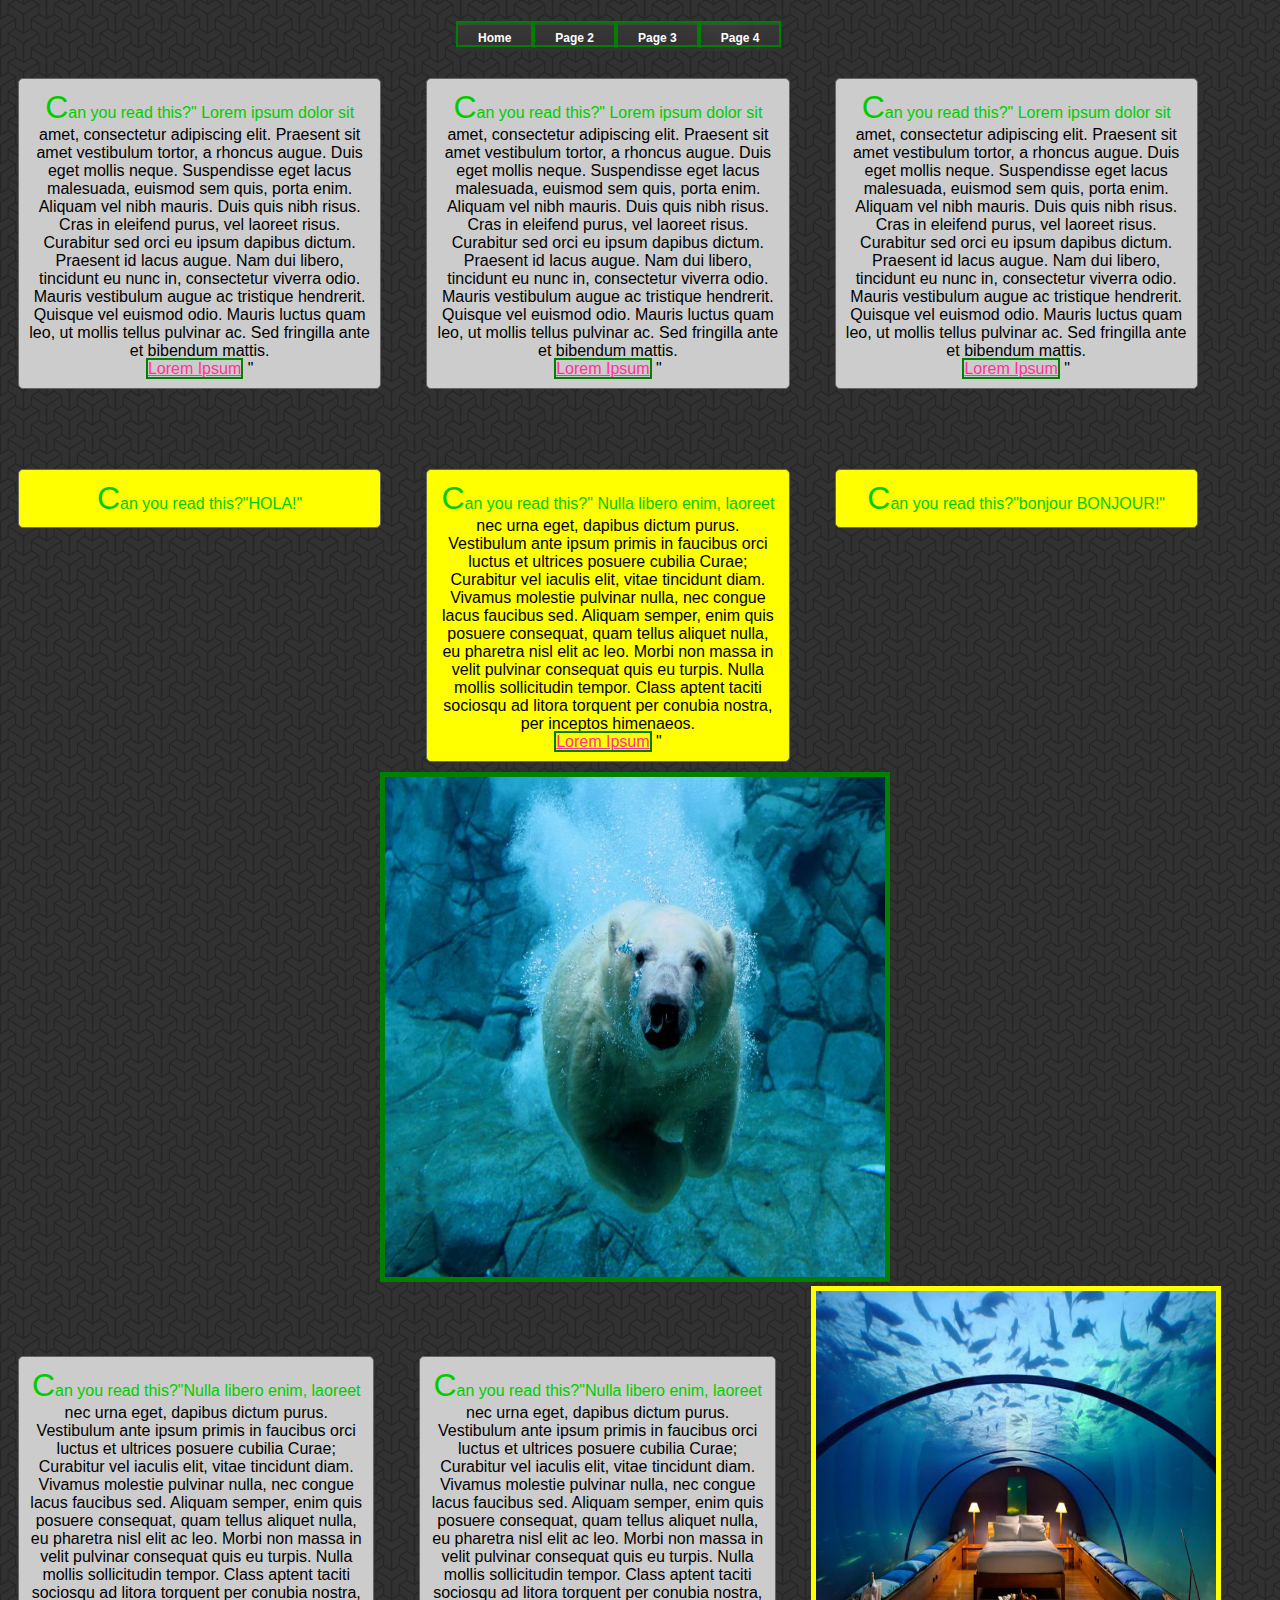
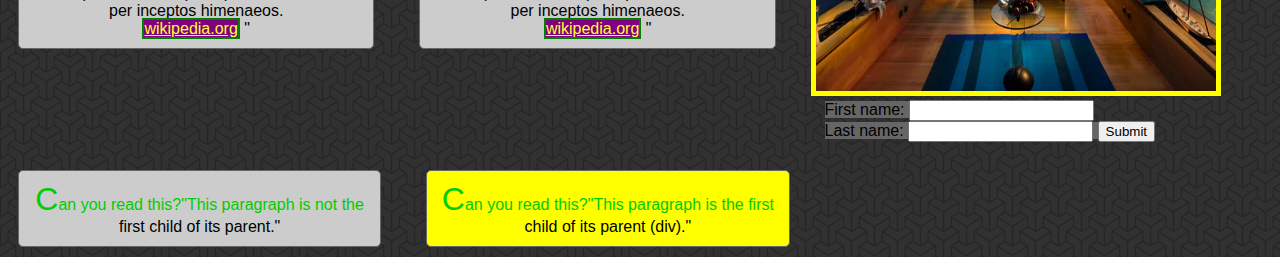
==== Manfredi_Christopher_B1/index.html @ 4c2eed30 "B1" ====
<!DOCTYPE html>
<head>
<meta charset="UTF-8"/>
<title>B1</title>
<link rel="stylesheet" href="css/main.css" type="text/css">
<body>
<div id='nav'>
<ul>
   <li class=''><a href='index.html'><span>Home</span></a></li>
   <li class=''><a href='#'><span>Page 2</span></a></li>
   <li><a href='#'><span>Page 3</span></a></li>
   <li class='last'><a href="#"><span>Page 4</span></a></li>
</ul>
</div>

<p>
Lorem ipsum dolor sit amet, consectetur adipiscing elit. Praesent sit amet vestibulum tortor, a rhoncus augue. Duis eget mollis neque. Suspendisse eget lacus malesuada, euismod sem quis, porta enim. Aliquam vel nibh mauris. Duis quis nibh risus. Cras in eleifend purus, vel laoreet risus. Curabitur sed orci eu ipsum dapibus dictum. Praesent id lacus augue. Nam dui libero, tincidunt eu nunc in, consectetur viverra odio. Mauris vestibulum augue ac tristique hendrerit. Quisque vel euismod odio. Mauris luctus quam leo, ut mollis tellus pulvinar ac. Sed fringilla ante et bibendum mattis.
<br>
<a href="http://www.lipsum.com">Lorem Ipsum</a> 
</p>

<p>  Lorem ipsum dolor sit amet, consectetur adipiscing elit. Praesent sit amet vestibulum tortor, a rhoncus augue. Duis eget mollis neque. Suspendisse eget lacus malesuada, euismod sem quis, porta enim. Aliquam vel nibh mauris. Duis quis nibh risus. Cras in eleifend purus, vel laoreet risus. Curabitur sed orci eu ipsum dapibus dictum. Praesent id lacus augue. Nam dui libero, tincidunt eu nunc in, consectetur viverra odio. Mauris vestibulum augue ac tristique hendrerit. Quisque vel euismod odio. Mauris luctus quam leo, ut mollis tellus pulvinar ac. Sed fringilla ante et bibendum mattis.
<br>
<a href="http://www.lipsum.com">Lorem Ipsum</a> 
</p>

<p>  Lorem ipsum dolor sit amet, consectetur adipiscing elit. Praesent sit amet vestibulum tortor, a rhoncus augue. Duis eget mollis neque. Suspendisse eget lacus malesuada, euismod sem quis, porta enim. Aliquam vel nibh mauris. Duis quis nibh risus. Cras in eleifend purus, vel laoreet risus. Curabitur sed orci eu ipsum dapibus dictum. Praesent id lacus augue. Nam dui libero, tincidunt eu nunc in, consectetur viverra odio. Mauris vestibulum augue ac tristique hendrerit. Quisque vel euismod odio. Mauris luctus quam leo, ut mollis tellus pulvinar ac. Sed fringilla ante et bibendum mattis.
<br>
<a href="http://www.lipsum.com">Lorem Ipsum</a> 
</p> 

<p lang="en">HOLA!</p>

<div class="aside">
<p> Nulla libero enim, laoreet nec urna eget, dapibus dictum purus. Vestibulum ante ipsum primis in faucibus orci luctus et ultrices posuere cubilia Curae; Curabitur vel iaculis elit, vitae tincidunt diam. Vivamus molestie pulvinar nulla, nec congue lacus faucibus sed. Aliquam semper, enim quis posuere consequat, quam tellus aliquet nulla, eu pharetra nisl elit ac leo. Morbi non massa in velit pulvinar consequat quis eu turpis. Nulla mollis sollicitudin tempor. Class aptent taciti sociosqu ad litora torquent per conubia nostra, per inceptos himenaeos. 
<br>
<a href="http://www.lipsum.com">Lorem Ipsum</a> 
</p>

<p lang="en">bonjour BONJOUR!</p>
</div>

<div class="article">

<img src="images/photo.jpg" alt="" width="500" height="500">

<img src="images/photo1.png" alt="" title="water" width="400" height="400" />

<p>Nulla libero enim, laoreet nec urna eget, dapibus dictum purus. Vestibulum ante ipsum primis in faucibus orci luctus et ultrices posuere cubilia Curae; Curabitur vel iaculis elit, vitae tincidunt diam. Vivamus molestie pulvinar nulla, nec congue lacus faucibus sed. Aliquam semper, enim quis posuere consequat, quam tellus aliquet nulla, eu pharetra nisl elit ac leo. Morbi non massa in velit pulvinar consequat quis eu turpis. Nulla mollis sollicitudin tempor. Class aptent taciti sociosqu ad litora torquent per conubia nostra, per inceptos himenaeos.
<br>
<a href="http://www.wikipedia.org" target="_top">wikipedia.org</a>
</p>

<p>Nulla libero enim, laoreet nec urna eget, dapibus dictum purus. Vestibulum ante ipsum primis in faucibus orci luctus et ultrices posuere cubilia Curae; Curabitur vel iaculis elit, vitae tincidunt diam. Vivamus molestie pulvinar nulla, nec congue lacus faucibus sed. Aliquam semper, enim quis posuere consequat, quam tellus aliquet nulla, eu pharetra nisl elit ac leo. Morbi non massa in velit pulvinar consequat quis eu turpis. Nulla mollis sollicitudin tempor. Class aptent taciti sociosqu ad litora torquent per conubia nostra, per inceptos himenaeos.
<br>
<a href="http://www.wikipedia.org" target="_top">wikipedia.org</a>
</p>

</div>

<p>This paragraph is not the first child of its parent.</p>

<div>
<p>This paragraph is the first child of its parent (div).</p>
</div>


<form>
First name: <input type="text" name="firstname" /><br>
Last name: <input type="text" name="lastname" />

<input type="submit" name="submit" />
</form>


</body>
</html>
---- Manfredi_Christopher_B1/css/main.css ----
@charset "UTF-8";
/* CSS Document */
body {
	background-image:url(../images/background.jpg);
	background-repeat:repeat;

}

* {
	font-family: Arial, Helvetica, sans-serif;
	clear: none;
}

p {
	color:#000;
	width:27%;
	border:1px solid #666;
	float:left;
    margin:70px 35px 10px 10px;
    padding:10px 10px 10px 10px;
    background-color:#CCC;
    border-radius:5px;
	text-align:center;
	
}

.article { 
color:#06F;
width:98%;
}

#nav ul {
  margin: 1% 20% 15% 35%;
  padding: 0px;
  list-style-type: none;
  width: auto;
  position:absolute;
  display: block;
  height: 30px;
  font-size: 12px;
  font-weight: bold;
  background:url(../images/nav_bg.png);
  font-family: Arial, Helvetica, sans-serif;
}

#nav li {
  display: block;
  float: left;
  margin: 0;
  padding: 0;
}

#nav li a {
  display: block;
  float: left;
  color: #FFFFFF;
  text-decoration: none;
  font-weight: bold;
  padding: 8px 20px 0 20px;
}

#nav li a:hover {
  color: #FF0;
  height: 22px;
}

#nav li.active a {
  	display: inline;
  	height: 22px;
  	float: left;
  	margin: 0;
}

<!--- Structural Pseudo-Classes --->

p:hover {
	color:#03F;
}

a:link {
	color:#F39;
	border: 2px solid green;
}

a:visited {
	color:#3C0;
}

a:active {
	color:#C60;

}

p:first-letter {
	font-size:200%;
	color:#0C0;
}

p:first-line {
	color:#0C0;
}

p:first-child {
	background-color:yellow;
}

input:focus {
	background-color:#FF0;
}

p:before {
	content:'Can you read this?"';
}

p:after {
	content:'"';
}

p:lang {
    font-family: Latha, "Tamil MN", serif;
    font-size: 60%;
}

<!--- End Structural Pseudo-Classes ---> 

a[href^="http"] {
	background:#ffff00;

}

img[src$=".jpg"] {
	border: 5px solid green;
	margin:0 30% 0 30%;
}

a[href*=""] {
	border: 3px solid blue;
}

a[target=_blank] {
	background-color:green;

}

[title~=water]{
	border:5px solid yellow;

}

[lang|=en]{
	background:yellow;

}

a[target] {
	background-color:purple;
	color:#FF3;
}

form {
	background-color:#666;
	text-align:center;
	display:inline;

}
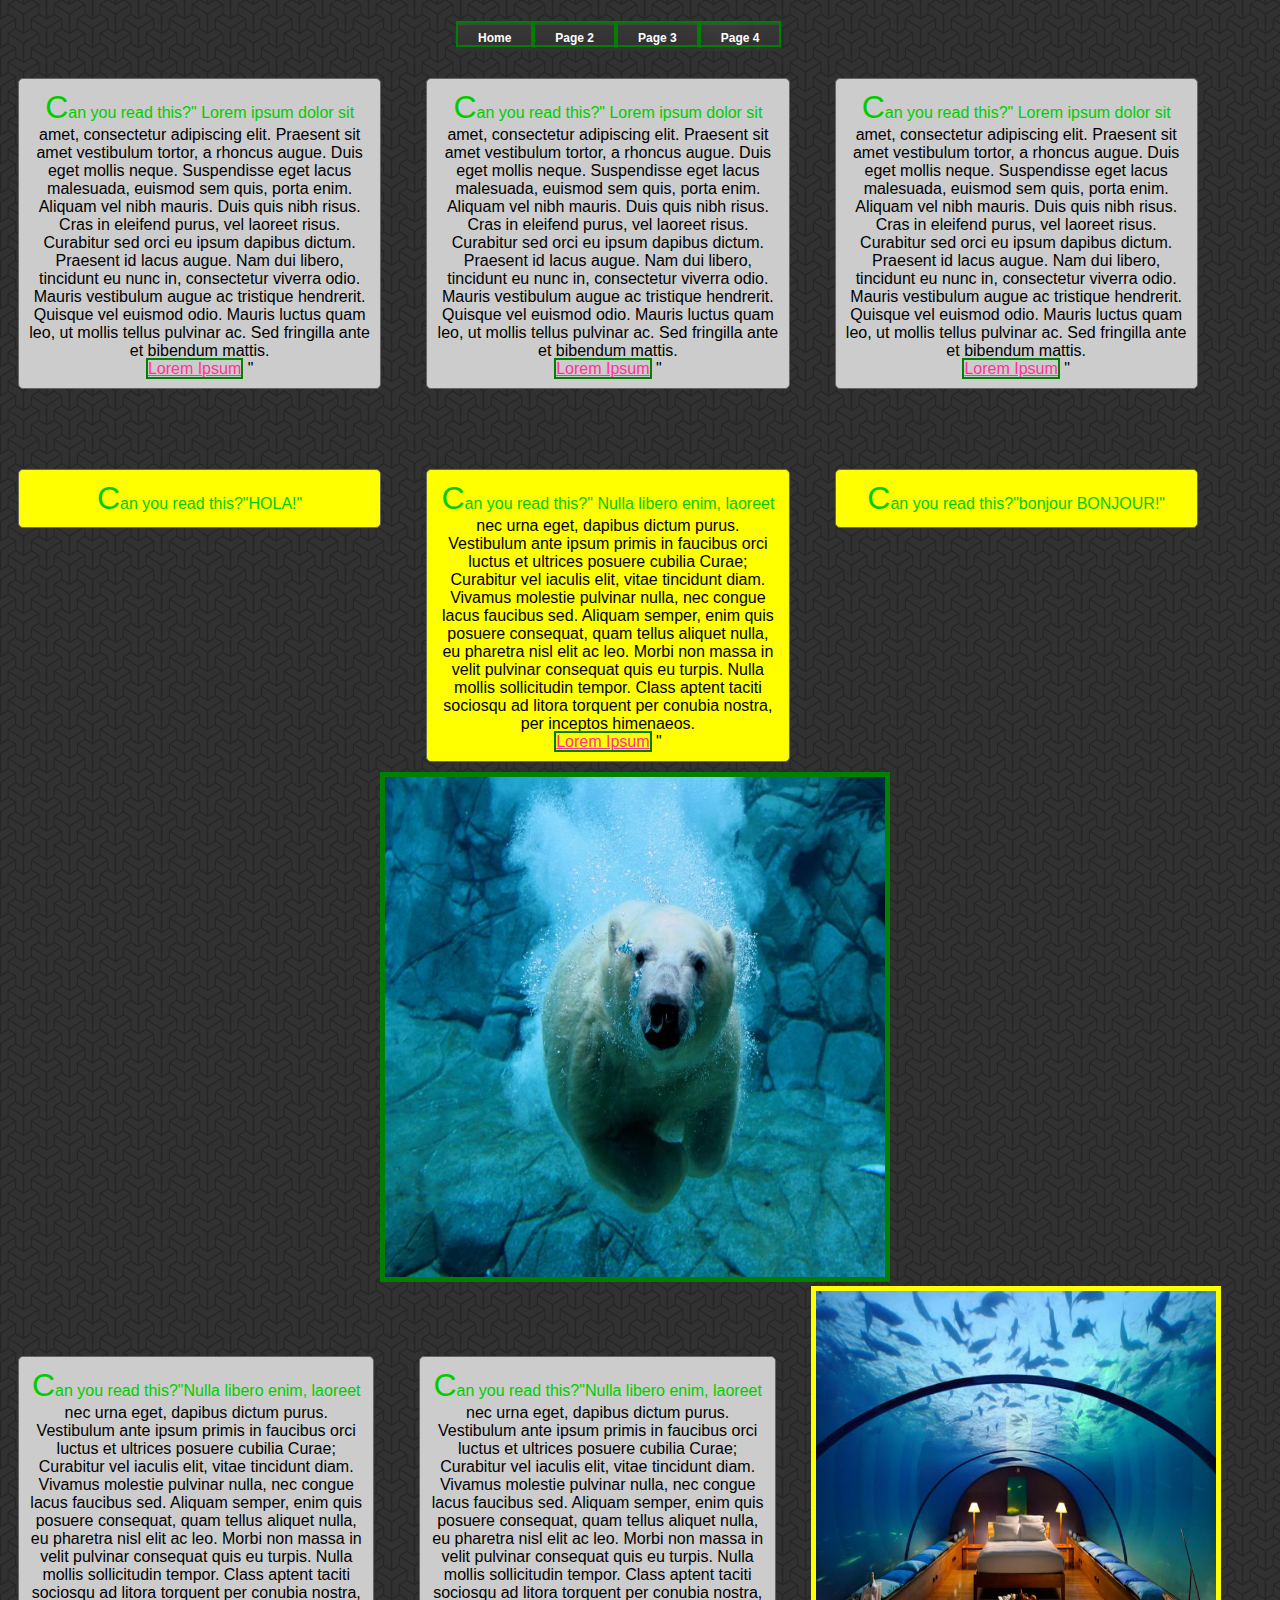
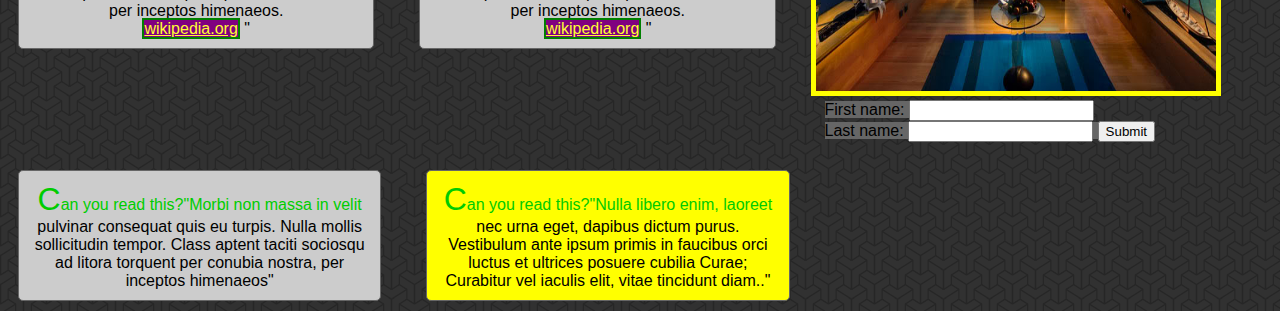
==== commit 62b110c7: "p updates" ====
--- a/Manfredi_Christopher_B1/index.html
+++ b/Manfredi_Christopher_B1/index.html
@@ -58,10 +58,10 @@
 
 </div>
 
-<p>This paragraph is not the first child of its parent.</p>
+<p>Morbi non massa in velit pulvinar consequat quis eu turpis. Nulla mollis sollicitudin tempor. Class aptent taciti sociosqu ad litora torquent per conubia nostra, per inceptos himenaeos</p>
 
 <div>
-<p>This paragraph is the first child of its parent (div).</p>
+<p>Nulla libero enim, laoreet nec urna eget, dapibus dictum purus. Vestibulum ante ipsum primis in faucibus orci luctus et ultrices posuere cubilia Curae; Curabitur vel iaculis elit, vitae tincidunt diam..</p>
 </div>
 
 
